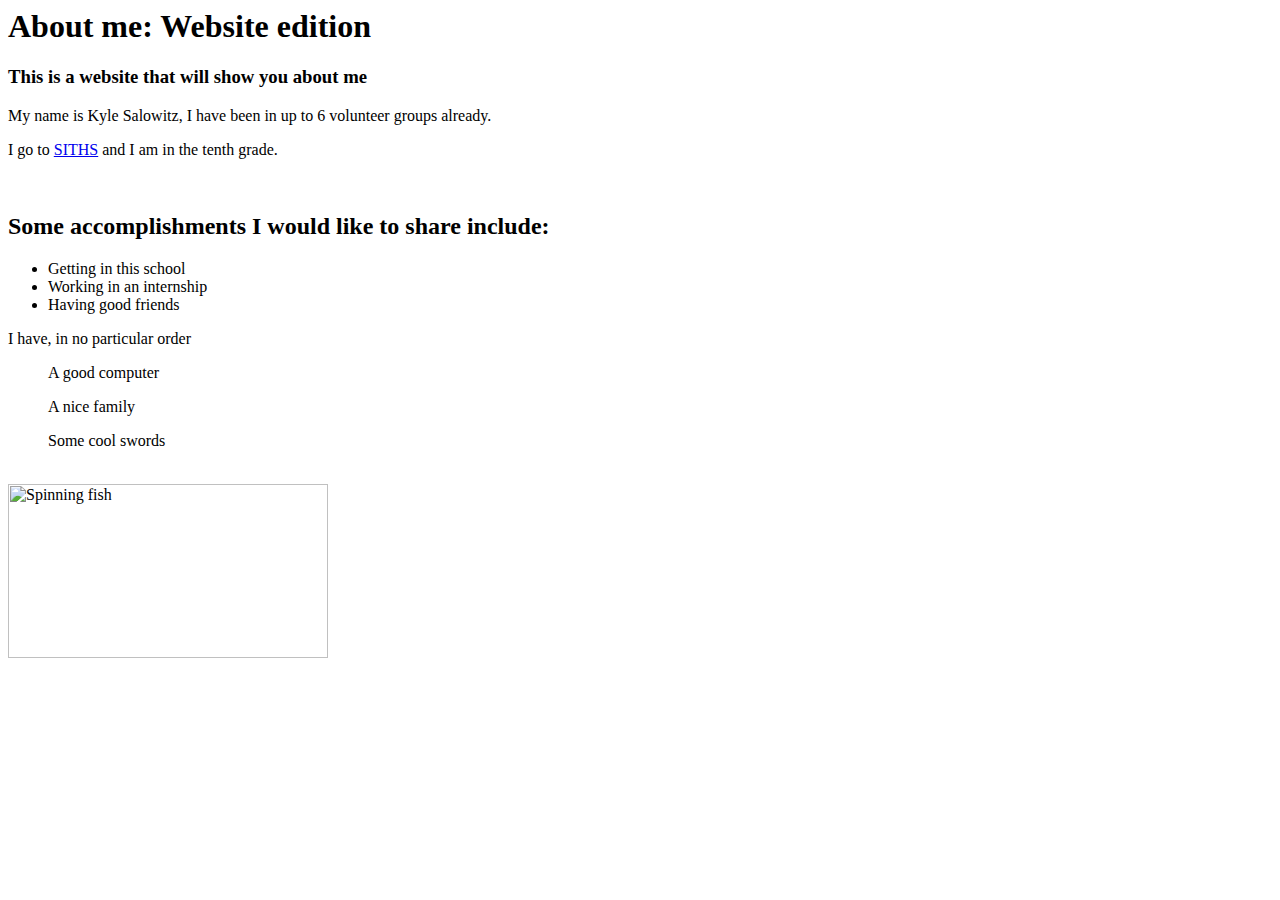
==== Something.html @ 1cf5c180 "a" ====
<html lang="en"></html>
<head>
    <meta charset="UTF-8">
    <meta name="viewport" content="width=device-width, initial-scale=1.0">
    <title>About Me HTML</title>
    <link rel="stylesheet" href="Sass.css">
</head>
<body>
    <h1><a target="_blank" title="Some messages have mini secrets"> About me: Website edition</a></h1>
    <h3>This is a website that will show you about me</h3>
    <p>My name is Kyle Salowitz, I have been in up to 6 volunteer groups already.</p>
    <p>I go to <a href="https://siths.org">SITHS</a> and I am in the tenth grade.</p>
    <br>
    <h2>Some accomplishments I would like to share include:</h2>
    <ul>
        <li>Getting in this school</li>
        <li>Working in an internship</li>
        <li>Having good friends</li>
    </ul>
    <p>I have, in no particular order</p>

    <ul>A good computer</ul>
    <ul>A nice family</ul>
    <ul>Some cool swords</ul>
    
    <br>
    <img src="https://i.redd.it/llj65a3b50ja1.gif" alt="Spinning fish" style="width:320px;height:174px;">
</body>
</html>
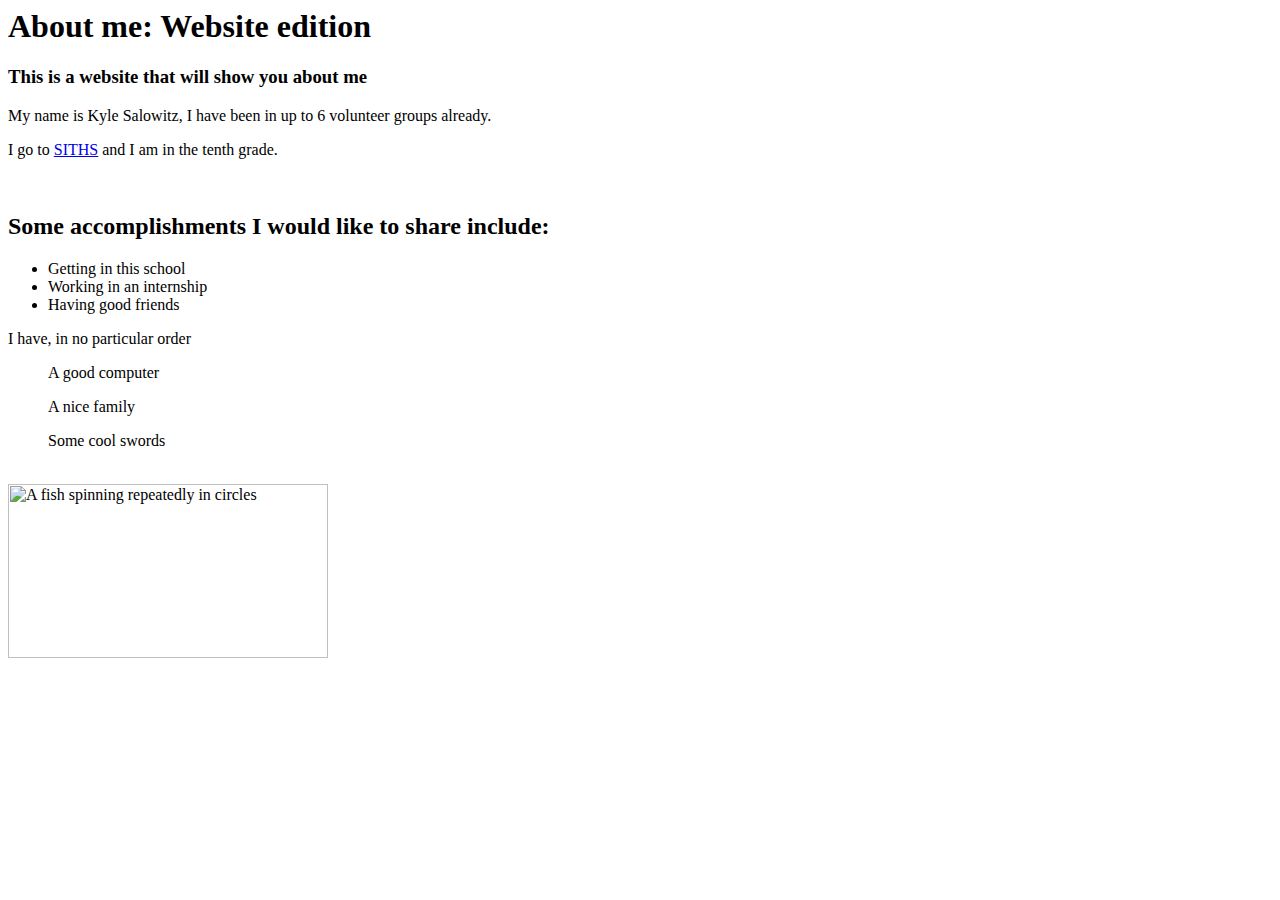
==== commit 673ec982: "Update Something.html" ====
--- a/Something.html
+++ b/Something.html
@@ -24,6 +24,6 @@
     <ul>Some cool swords</ul>
     
     <br>
-    <img src="https://i.redd.it/llj65a3b50ja1.gif" alt="Spinning fish" style="width:320px;height:174px;">
+    <img src="https://i.redd.it/llj65a3b50ja1.gif" alt="A fish spinning repeatedly in circles" style="width:320px;height:174px;">
 </body>
 </html>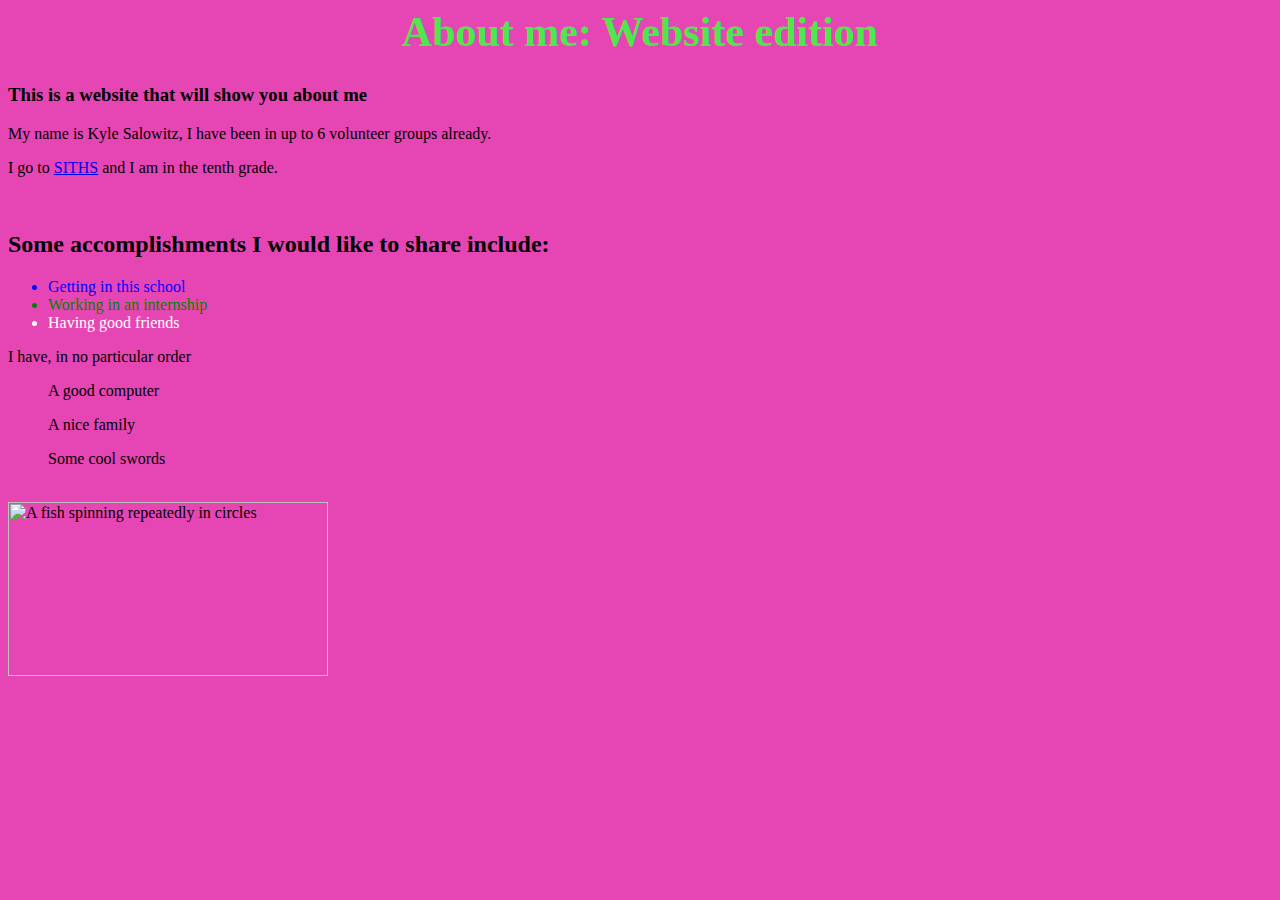
==== commit 9890708e: "a" ====
--- a/Something.html
+++ b/Something.html
@@ -1,10 +1,14 @@
-<html lang="en"></html>
+<html lang="en">
+
+</html>
+
 <head>
     <meta charset="UTF-8">
-    <meta name="viewport" content="width=device-width, initial-scale=1.0">
+    <meta name="viewport" content="width=device-width, initial-scale=1.0" />
+    <link rel="stylesheet" href="style.css" />
     <title>About Me HTML</title>
-    <link rel="stylesheet" href="Sass.css">
 </head>
+
 <body>
     <h1><a target="_blank" title="Some messages have mini secrets"> About me: Website edition</a></h1>
     <h3>This is a website that will show you about me</h3>
@@ -13,17 +17,21 @@
     <br>
     <h2>Some accomplishments I would like to share include:</h2>
     <ul>
-        <li>Getting in this school</li>
-        <li>Working in an internship</li>
-        <li>Having good friends</li>
+        <li class="First">Getting in this school</li>
+        <li class="Second" id="Cool">Working in an internship</li>
+        <li class="Third">Having good friends</li>
     </ul>
     <p>I have, in no particular order</p>
 
     <ul>A good computer</ul>
     <ul>A nice family</ul>
     <ul>Some cool swords</ul>
-    
+
     <br>
-    <img src="https://i.redd.it/llj65a3b50ja1.gif" alt="A fish spinning repeatedly in circles" style="width:320px;height:174px;">
+    <div class="blog"></div>
+
+    <img src="https://i.redd.it/llj65a3b50ja1.gif" alt="A fish spinning repeatedly in circles"
+        style="width:320px;height:174px;">
 </body>
+
 </html>--- a/style.css
+++ b/style.css
@@ -0,0 +1,17 @@
+body{
+    background-color: rgb(230, 70, 180);
+}
+h1{
+    text-align: center;
+    font-size: 42px;
+    color: rgb(80, 230, 77);
+}
+li{
+    color: white;
+}
+.First{
+    color: blue;
+}
+#cool {
+    color: green;
+}
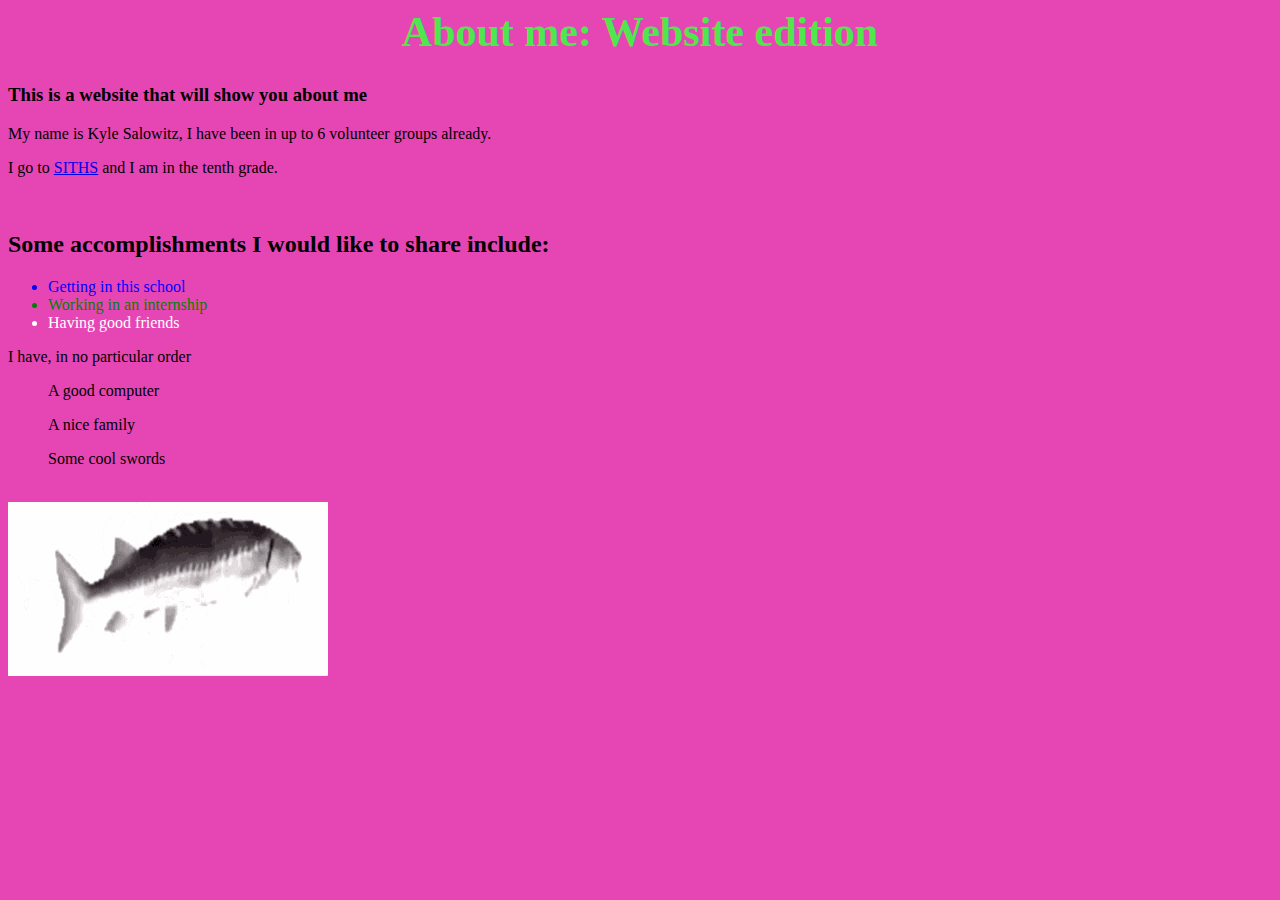
==== commit 6d871d78: "wsd" ====
--- a/Something.html
+++ b/Something.html
@@ -30,8 +30,7 @@
     <br>
     <div class="blog"></div>
 
-    <img src="https://i.redd.it/llj65a3b50ja1.gif" alt="A fish spinning repeatedly in circles"
-        style="width:320px;height:174px;">
+    <img src="img/fish.gif" alt="A fish spinning repeatedly in circles" style="width:320px;height:174px;">
 </body>
 
 </html>